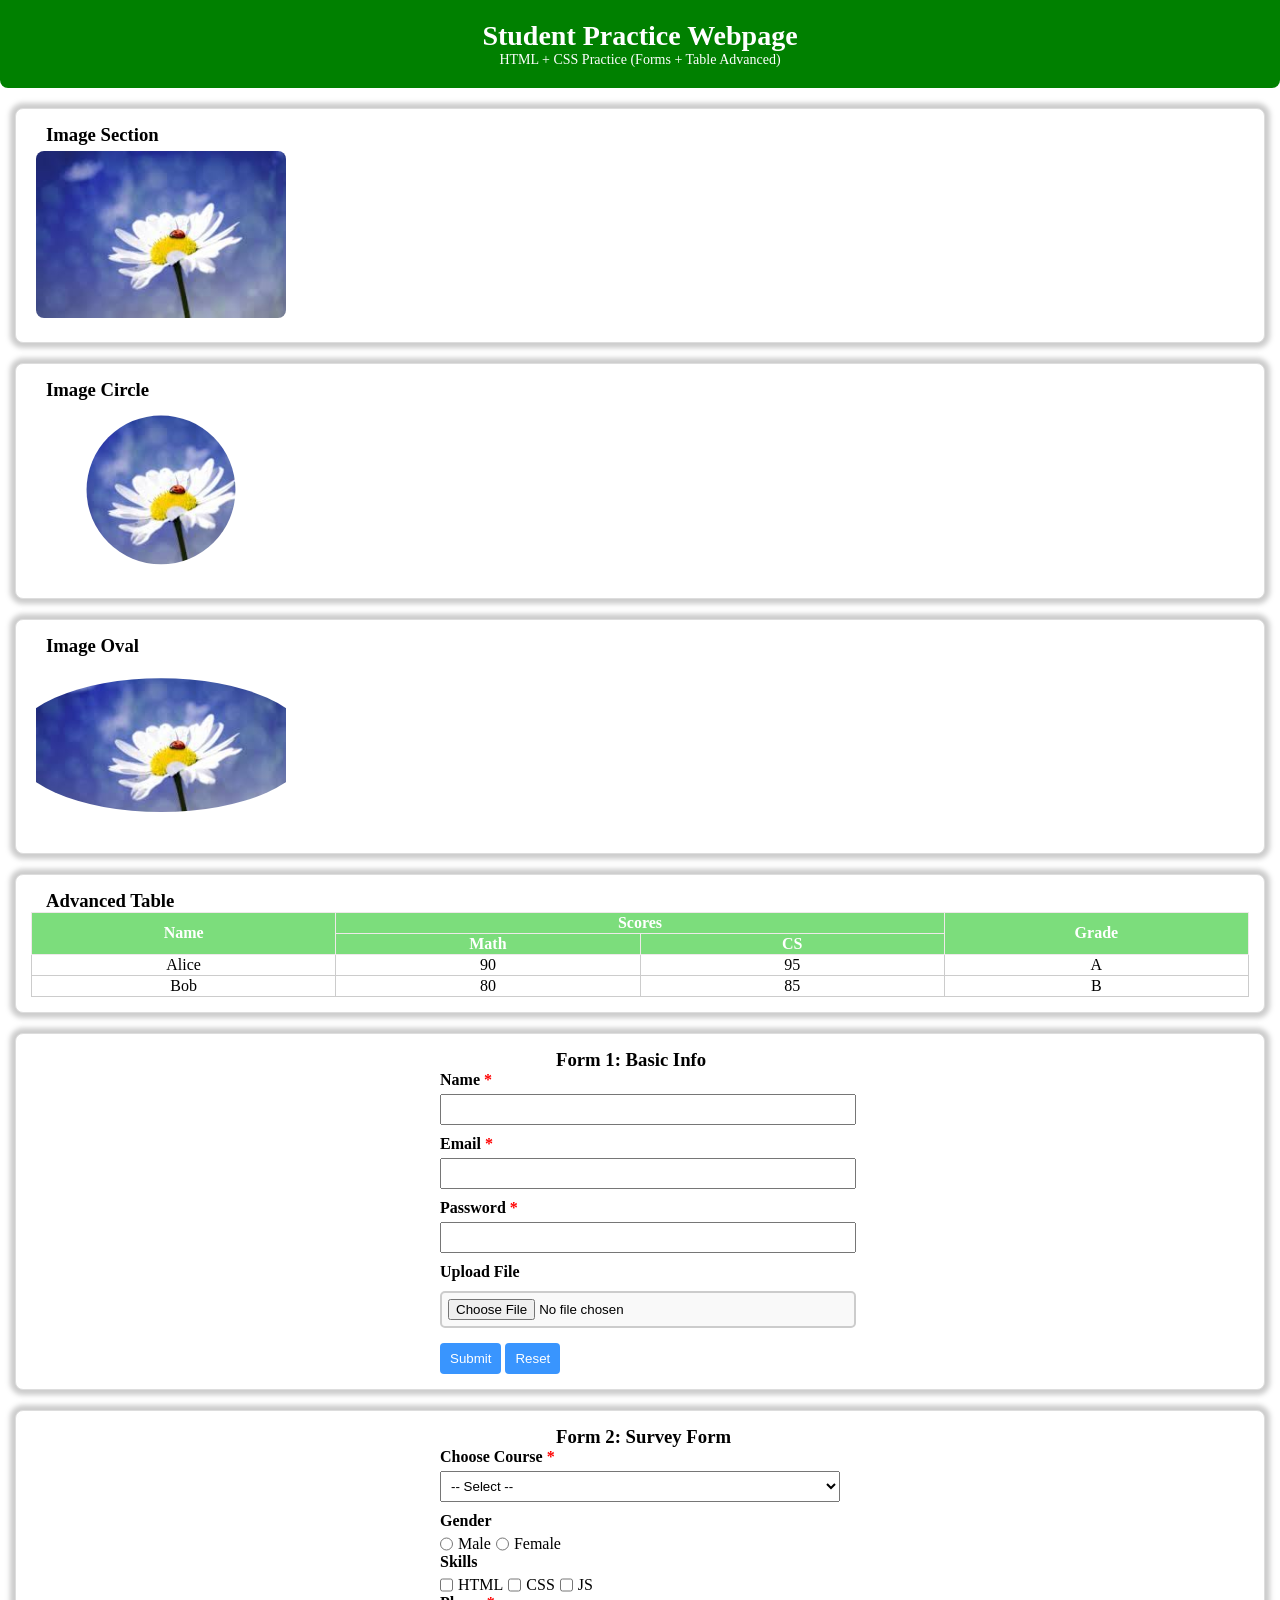
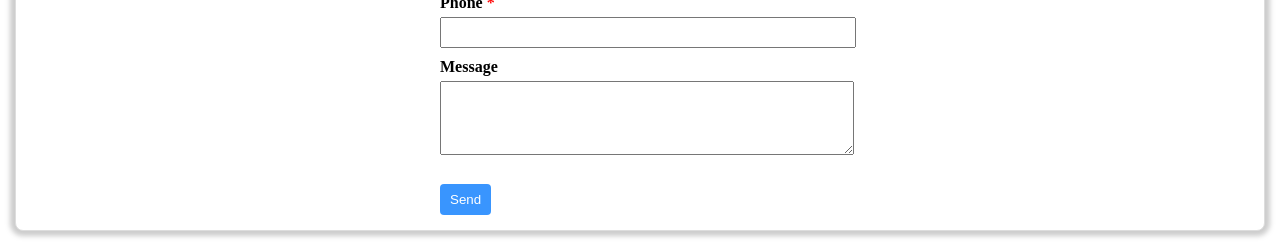
==== spw.html @ 1c59b045 "First commit" ====
<!DOCTYPE html>
<html lang="en">

<head>
    <meta charset="UTF-8">
    <meta name="viewport" content="width=device-width, initial-scale=1.0">
    <title>Webpage</title>

    <link rel="stylesheet" href="style.css">
</head>

<body>

    <!-- Header -->
    <div class="header">
        <h1>Student Practice Webpage</h1>
        <p>HTML + CSS Practice (Forms + Table Advanced)</p>
    </div>

    <!-- Image Section -->
    <div class="section">
        <h3>Image Section</h3>

        <img src="image/flower.jpg" alt="Flower">
    </div>

    <!-- Second Image -->
    <div class="section">
        <h3>Image Circle</h3>

        <img class="circle" src="image/flower.jpg" alt="flower">
    </div>

    <!-- Third Image -->
    <div class="section">
        <h3>Image Oval</h3>

        <img class="oval" src="image/flower.jpg" alt="flower">
    </div>

    <!-- Table Section -->
    <div class="section">
        <h3>Advanced Table</h3>

        <table>
            <thead>
                <tr>
                    <th rowspan="2">Name</th>
                    <th colspan="2">Scores</th>
                    <th rowspan="2">Grade</th>
                </tr>

                <tr>
                    <th>Math</th>
                    <th>CS</th>
                </tr>
            </thead>

            <tbody>
                <tr>
                    <td>Alice</td>
                    <td>90</td>
                    <td>95</td>
                    <td>A</td>
                </tr>

                <tr>
                    <td>Bob</td>
                    <td>80</td>
                    <td>85</td>
                    <td>B</td>
                </tr>
            </tbody>
        </table>
    </div>

    <!-- Form 1 -->
    <div class="section">
        <h3 class="form-title">Form 1: Basic Info</h3>

        <form action="/upload" method="post">

            <div class="text">
                <div class="text">
                    <label for="name" class="required">Name</label>
                    <input type="text" id="name" name="name">
                </div>

                <div class="text">
                    <label for="email" class="required">Email</label>
                    <input type="email" id="email" name="email">
                </div>

                <div class="text">
                    <label for="password" class="required">Password</label>
                    <input type="password" id="password" name="password">
                </div>

                <div class="text">
                    <div>
                        <label for="fileUpload">Upload File</label>
                    </div>
                    <div class="upload-box">
                        <input type="file" id="file">
                    </div>
                </div>

                <div>
                    <input type="submit" value="Submit" class="submit-btn">
                    <input type="reset" value="Reset" class="reset-btn">
                </div>
            </div>
        </form>
    </div>

    <!-- Form 2 -->
    <div class="section">
        <h3 class="form-title">Form 2: Survey Form</h3>

        <form action="/survey">

            <div>
                <label for="course" class="required text" >Choose Course</label>
                <select id="course" name="course">
                    <option value="">-- Select --</option>
                    <option value="html">HTML</option>
                    <option value="css">CSS</option>
                    <option value="js">JavaScript</option>
                </select>
            </div>

            <div>
                <label class="text">Gender</label>

                <div class="inline-group">
                    <input type="radio" id="male" name="gender">
                    <label for="male">Male</label>

                    <input type="radio" id="female" name="gender">
                    <label for="female">Female</label>
                </div>
            </div>

            <div>
                <label class="text">Skills</label>

                <div class="inline-group">
                    <input type="checkbox" id="html" name="skill">
                    <label for="html">HTML</label>

                    <input type="checkbox" id="css" name="skill">
                    <label for="css">CSS</label>

                    <input type="checkbox" id="js" name="skill">
                    <label for="js">JS</label>
                </div>
            </div>

            <div>
                <label for="phone" class="required text">Phone</label>
                <input type="text" id="phone" name="phone">
            </div>

            <div>
                <label for="message" class="text">Message</label>
                <textarea id="message" rows="4"></textarea>
            </div>

            <div>
                <button type="submit" class="submit-btn">Send</button>
            </div>

        </form>
    </div>

</body>

</html>
---- style.css ----
* {
  margin: 0;
}
h1 {
  text-align: center;
  font-size: 28px;
}
p {
  text-align: center;
  font-size: 14px;
}
h2 {
  text-align: center;
}
.header {
  padding: 20px;
  text-align: center;
  background: green;
  color: white;
  border-bottom-left-radius: 8px;
  border-bottom-right-radius: 8px;
}
.section {
  background: #fff;
  padding: 15px;
  border-radius: 8px;
  margin: 20px 15px;
  border: 1px solid #ddd;
  box-shadow: rgba(128, 128, 128, 0.4) 00px 0px 5px 5px;
}
.section img {
    border-radius: 8px;
    width: 250px;
    margin: 5px;
}
.circle {
    clip-path: circle(35%);
}

.oval {
    clip-path: ellipse(60% 40%);
}

h3 {
  margin-left: 15px;
}

.text {
  font-weight: bold;
}
table {
  width: 100%;
  text-align: center;
  border: 1px solid #ccc;
  border-collapse: collapse;
  border: 1px solid lab(93.5% 2.02 0.71);
  table-layout: fixed; 
}
th {
  border: 1px solid #eee9e9 ;
  background-color: rgba(8, 191, 8, 0.529);
  color: white;
}
td {
  border: 1px solid #ccc;
}

.form-title {
    text-align: left;
    margin-left: 525px;
}

.required:after {
  content: " *";
  color: red;
  width: 80%;
}

.buttons {
  margin-top: 15px;
}

button {
  padding: 6px 10px;
  border: none;
  border-radius: 5px;
  cursor: pointer;
}

.submit-btn,.reset-btn{
  background-color: hsl(212, 99%, 61%);
  color: white;
  border: none;
  border-radius: 4px;
  padding: 8px 10px;
  margin-top: 15px;
}

.upload-box {
    border: 2px solid #ccc;
    padding: 6px;
    width: 100%;
    border-radius: 5px;
    background-color: #f9f9f9;
    margin-top: 10px;
}

.section form {
  width: 400px;
  margin: 0 auto;
  text-align: center;
}
.section form input[type="text"],
.section form input[type="email"],
.section form input[type="password"],
.section form textarea,
.section form select {
  width: 100%;
  padding: 6px;
  margin-top: 5px;
  margin-bottom: 10px;
}
.section form div {
  text-align: left;
}

.inline-group {
  display: flex;
  gap: 5px;
  margin-top: 5px;
}
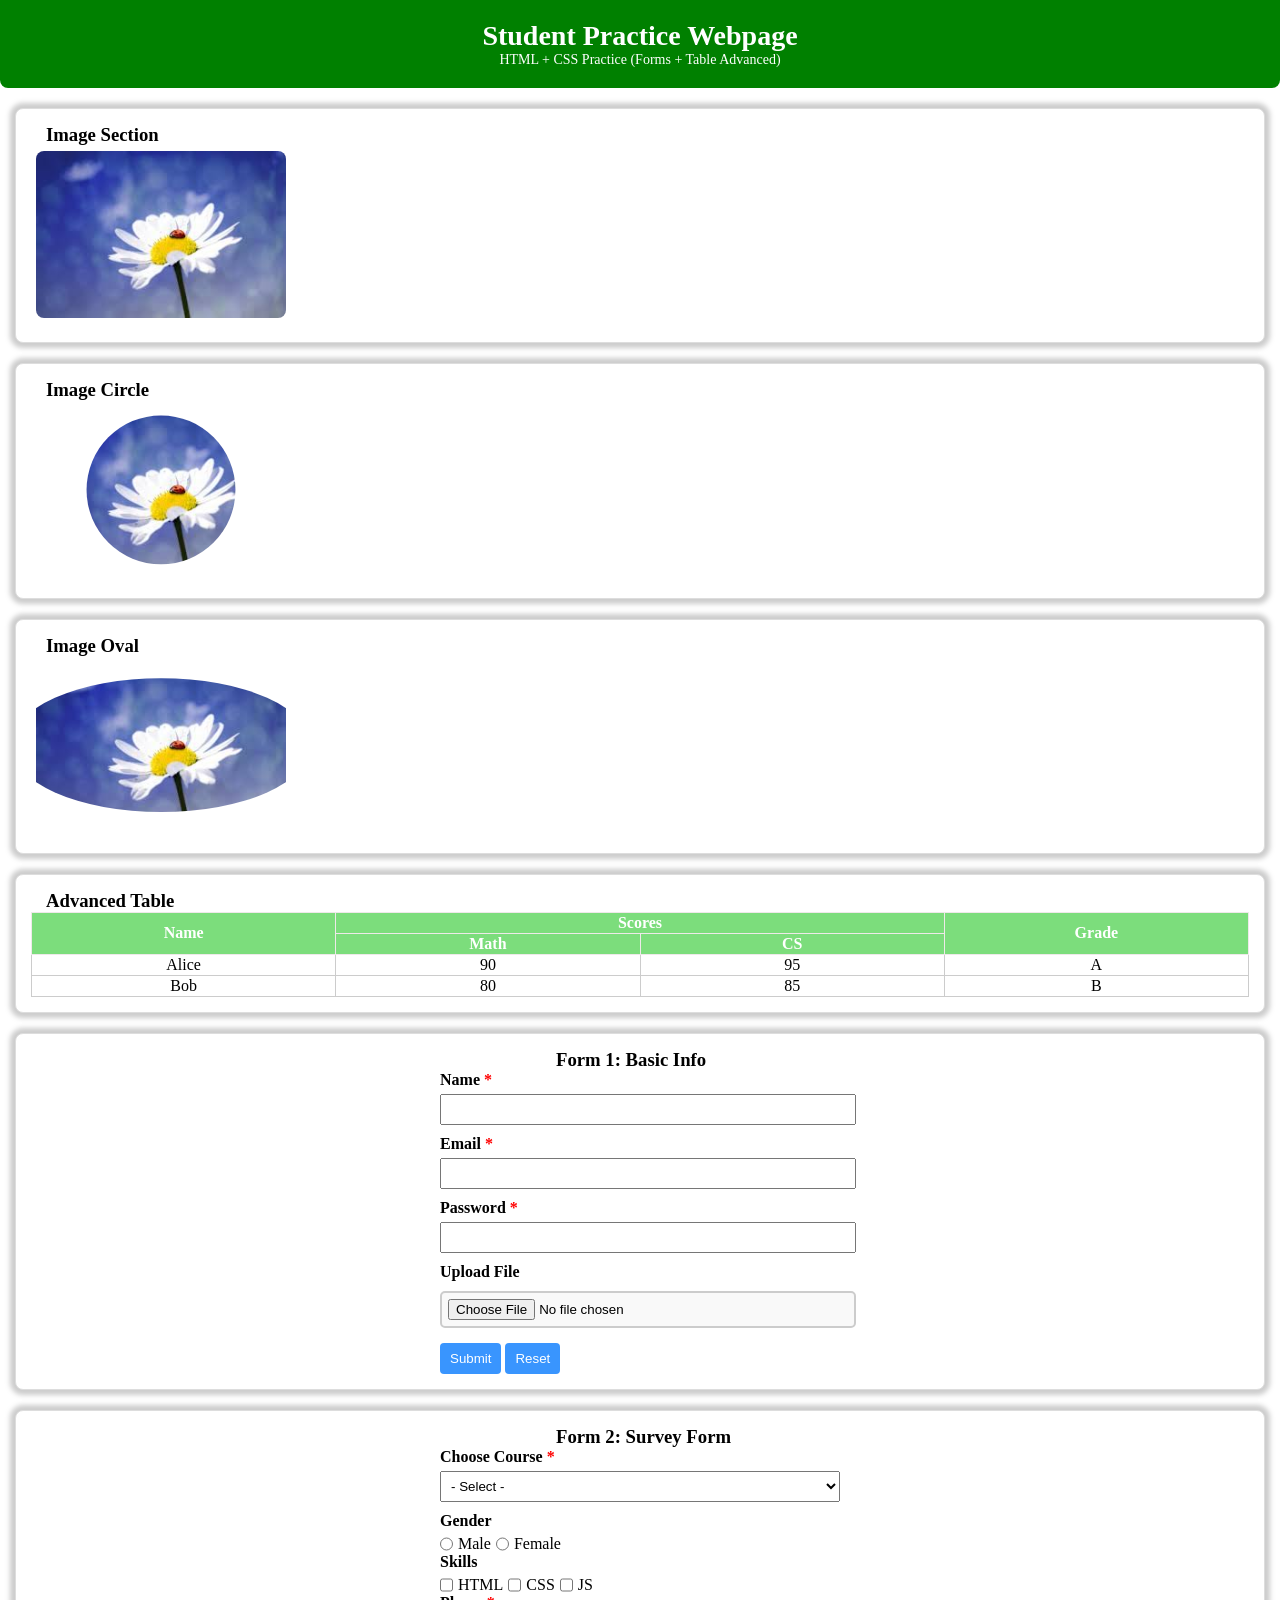
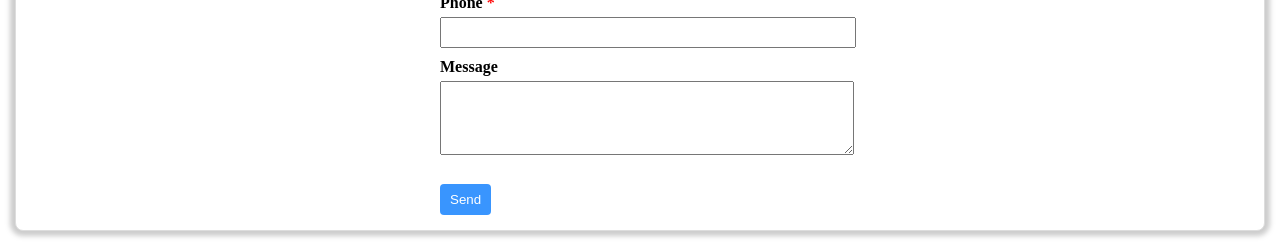
==== commit 5e89bf15: "Update here" ====
--- a/spw.html
+++ b/spw.html
@@ -1,178 +1,171 @@
-<!DOCTYPE html>
+<!doctype html>
 <html lang="en">
+  <head>
+    <meta charset="UTF-8" />
+    <meta name="viewport" content="width=device-width, initial-scale=1.0" />
+    <title>Student Webpage</title>
+    <link rel="icon" href="image/favicon.png" />
+    <link rel="stylesheet" href="style.css" />
+  </head>
 
-<head>
-    <meta charset="UTF-8">
-    <meta name="viewport" content="width=device-width, initial-scale=1.0">
-    <title>Webpage</title>
-
-    <link rel="stylesheet" href="style.css">
-</head>
-
-<body>
-
+  <body>
     <!-- Header -->
     <div class="header">
-        <h1>Student Practice Webpage</h1>
-        <p>HTML + CSS Practice (Forms + Table Advanced)</p>
+      <h1>Student Practice Webpage</h1>
+      <p>HTML + CSS Practice (Forms + Table Advanced)</p>
     </div>
 
     <!-- Image Section -->
     <div class="section">
-        <h3>Image Section</h3>
+      <h3>Image Section</h3>
 
-        <img src="image/flower.jpg" alt="Flower">
+      <img src="image/flower.jpg" alt="Flower" />
     </div>
 
     <!-- Second Image -->
     <div class="section">
-        <h3>Image Circle</h3>
+      <h3>Image Circle</h3>
 
-        <img class="circle" src="image/flower.jpg" alt="flower">
+      <img class="circle" src="image/flower.jpg" alt="flower" />
     </div>
 
     <!-- Third Image -->
     <div class="section">
-        <h3>Image Oval</h3>
+      <h3>Image Oval</h3>
 
-        <img class="oval" src="image/flower.jpg" alt="flower">
+      <img class="oval" src="image/flower.jpg" alt="flower" />
     </div>
 
     <!-- Table Section -->
     <div class="section">
-        <h3>Advanced Table</h3>
+      <h3>Advanced Table</h3>
 
-        <table>
-            <thead>
-                <tr>
-                    <th rowspan="2">Name</th>
-                    <th colspan="2">Scores</th>
-                    <th rowspan="2">Grade</th>
-                </tr>
+      <table>
+        <thead>
+          <tr>
+            <th rowspan="2">Name</th>
+            <th colspan="2">Scores</th>
+            <th rowspan="2">Grade</th>
+          </tr>
 
-                <tr>
-                    <th>Math</th>
-                    <th>CS</th>
-                </tr>
-            </thead>
+          <tr>
+            <th>Math</th>
+            <th>CS</th>
+          </tr>
+        </thead>
 
-            <tbody>
-                <tr>
-                    <td>Alice</td>
-                    <td>90</td>
-                    <td>95</td>
-                    <td>A</td>
-                </tr>
+        <tbody>
+          <tr>
+            <td>Alice</td>
+            <td>90</td>
+            <td>95</td>
+            <td>A</td>
+          </tr>
 
-                <tr>
-                    <td>Bob</td>
-                    <td>80</td>
-                    <td>85</td>
-                    <td>B</td>
-                </tr>
-            </tbody>
-        </table>
+          <tr>
+            <td>Bob</td>
+            <td>80</td>
+            <td>85</td>
+            <td>B</td>
+          </tr>
+        </tbody>
+      </table>
     </div>
 
     <!-- Form 1 -->
     <div class="section">
-        <h3 class="form-title">Form 1: Basic Info</h3>
+      <h3 class="form-title">Form 1: Basic Info</h3>
 
-        <form action="/upload" method="post">
+      <form action="/upload" method="post">
+        <div class="text">
+          <div class="text">
+            <label for="name" class="required">Name</label>
+            <input type="text" id="name" name="name" />
+          </div>
 
-            <div class="text">
-                <div class="text">
-                    <label for="name" class="required">Name</label>
-                    <input type="text" id="name" name="name">
-                </div>
+          <div class="text">
+            <label for="email" class="required">Email</label>
+            <input type="email" id="email" name="email" />
+          </div>
 
-                <div class="text">
-                    <label for="email" class="required">Email</label>
-                    <input type="email" id="email" name="email">
-                </div>
+          <div class="text">
+            <label for="password" class="required">Password</label>
+            <input type="password" id="password" name="password" />
+          </div>
 
-                <div class="text">
-                    <label for="password" class="required">Password</label>
-                    <input type="password" id="password" name="password">
-                </div>
+          <div class="text">
+            <div>
+              <label for="fileUpload">Upload File</label>
+            </div>
+            <div class="upload-box">
+              <input type="file" id="file" />
+            </div>
+          </div>
 
-                <div class="text">
-                    <div>
-                        <label for="fileUpload">Upload File</label>
-                    </div>
-                    <div class="upload-box">
-                        <input type="file" id="file">
-                    </div>
-                </div>
-
-                <div>
-                    <input type="submit" value="Submit" class="submit-btn">
-                    <input type="reset" value="Reset" class="reset-btn">
-                </div>
-            </div>
-        </form>
+          <div>
+            <input type="submit" value="Submit" class="submit-btn" />
+            <input type="reset" value="Reset" class="reset-btn" />
+          </div>
+        </div>
+      </form>
     </div>
 
     <!-- Form 2 -->
     <div class="section">
-        <h3 class="form-title">Form 2: Survey Form</h3>
+      <h3 class="form-title">Form 2: Survey Form</h3>
 
-        <form action="/survey">
+      <form action="/survey">
+        <div>
+          <label for="course" class="required text">Choose Course</label>
+          <select id="course" name="course">
+            <option value="">- Select -</option>
+            <option value="html">HTML</option>
+            <option value="css">CSS</option>
+            <option value="js">JavaScript</option>
+          </select>
+        </div>
 
-            <div>
-                <label for="course" class="required text" >Choose Course</label>
-                <select id="course" name="course">
-                    <option value="">-- Select --</option>
-                    <option value="html">HTML</option>
-                    <option value="css">CSS</option>
-                    <option value="js">JavaScript</option>
-                </select>
-            </div>
+        <div>
+          <label class="text">Gender</label>
 
-            <div>
-                <label class="text">Gender</label>
+          <div class="inline-group">
+            <input type="radio" id="male" name="gender" />
+            <label for="male">Male</label>
 
-                <div class="inline-group">
-                    <input type="radio" id="male" name="gender">
-                    <label for="male">Male</label>
+            <input type="radio" id="female" name="gender" />
+            <label for="female">Female</label>
+          </div>
+        </div>
 
-                    <input type="radio" id="female" name="gender">
-                    <label for="female">Female</label>
-                </div>
-            </div>
+        <div>
+          <label class="text">Skills</label>
 
-            <div>
-                <label class="text">Skills</label>
+          <div class="inline-group">
+            <input type="checkbox" id="html" name="skill" />
+            <label for="html">HTML</label>
 
-                <div class="inline-group">
-                    <input type="checkbox" id="html" name="skill">
-                    <label for="html">HTML</label>
+            <input type="checkbox" id="css" name="skill" />
+            <label for="css">CSS</label>
 
-                    <input type="checkbox" id="css" name="skill">
-                    <label for="css">CSS</label>
+            <input type="checkbox" id="js" name="skill" />
+            <label for="js">JS</label>
+          </div>
+        </div>
 
-                    <input type="checkbox" id="js" name="skill">
-                    <label for="js">JS</label>
-                </div>
-            </div>
+        <div>
+          <label for="phone" class="required text">Phone</label>
+          <input type="text" id="phone" name="phone" />
+        </div>
 
-            <div>
-                <label for="phone" class="required text">Phone</label>
-                <input type="text" id="phone" name="phone">
-            </div>
+        <div>
+          <label for="message" class="text">Message</label>
+          <textarea id="message" rows="4"></textarea>
+        </div>
 
-            <div>
-                <label for="message" class="text">Message</label>
-                <textarea id="message" rows="4"></textarea>
-            </div>
-
-            <div>
-                <button type="submit" class="submit-btn">Send</button>
-            </div>
-
-        </form>
+        <div>
+          <button type="submit" class="submit-btn">Send</button>
+        </div>
+      </form>
     </div>
-
-</body>
-
-</html>+  </body>
+</html>
